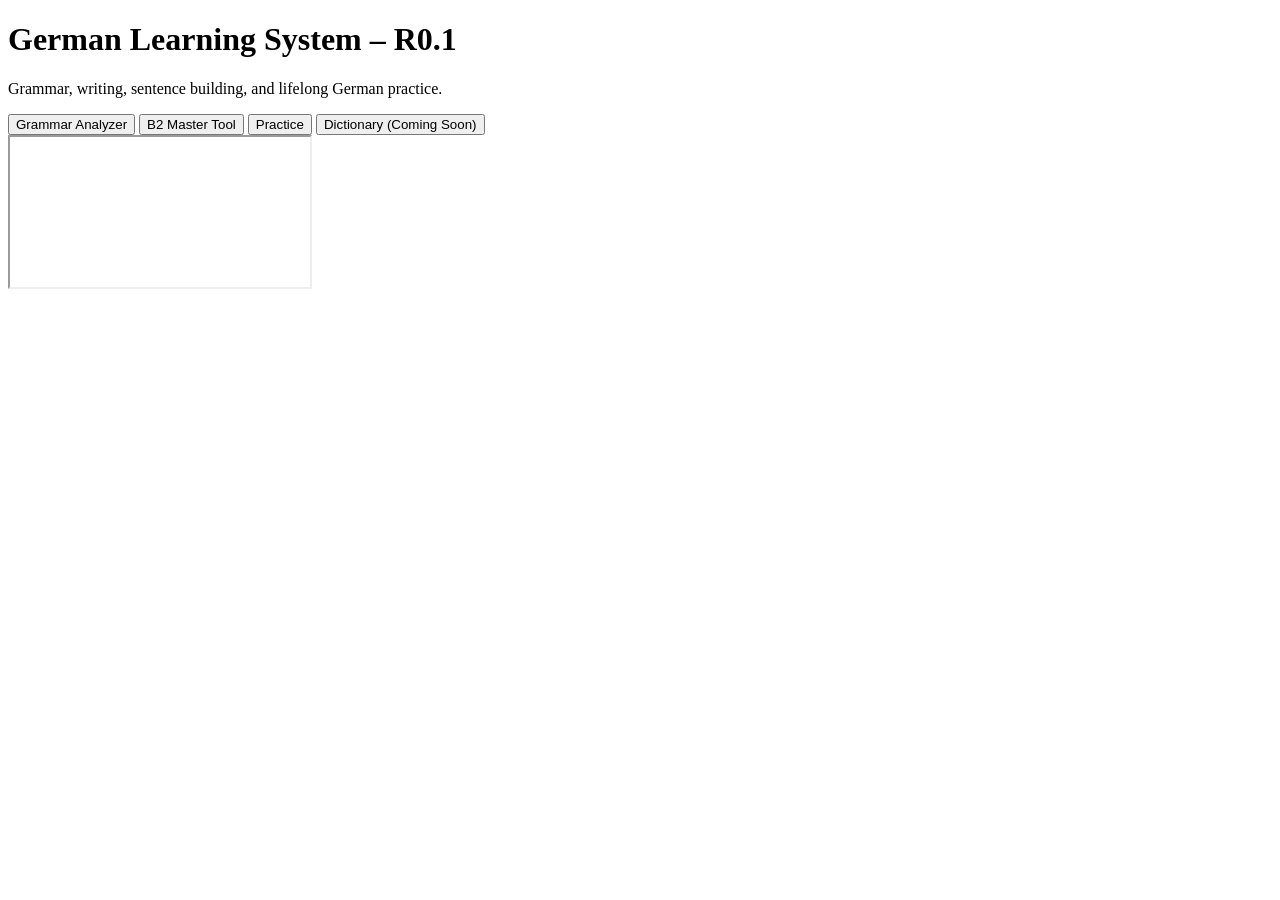
==== index.html @ bf8d0d7d "Add files via upload" ====
<!DOCTYPE html>
<html lang="en">
<head>
    <meta charset="UTF-8">
    <meta name="viewport" content="width=device-width, initial-scale=1.0">
    <title>German Learning System</title>
    <link rel="stylesheet" href="../assets/css/style.css">
</head>
<body>
    <div class="container">
        <h1>German Learning System – R0.1</h1>
        <p class="subtitle">Grammar, writing, sentence building, and lifelong German practice.</p>

        <div class="menu">
            <button onclick="openPage('grammar')">Grammar Analyzer</button>
            <button onclick="openPage('b2')">B2 Master Tool</button>
            <button onclick="openPage('practice')">Practice</button>
            <button onclick="openPage('dictionary')">Dictionary (Coming Soon)</button>
        </div>

        <iframe id="viewer" src="" title="Learning Tool Viewer"></iframe>
    </div>

    <script>
        function openPage(page) {
            const viewer = document.getElementById("viewer");

            if (page === "grammar") {
                viewer.src = "02_Grammatik_Analyser_v4b.html";
            } else if (page === "b2") {
                viewer.src = "01_B2_Master_Tool_v8.html";
            } else if (page === "practice") {
                viewer.src = "practice.html";
            } else {
                viewer.src = "";
                alert("Coming soon 🚧");
            }
        }
    </script>
    <script type="module" src="./main.js"></script>
</body>
</html>
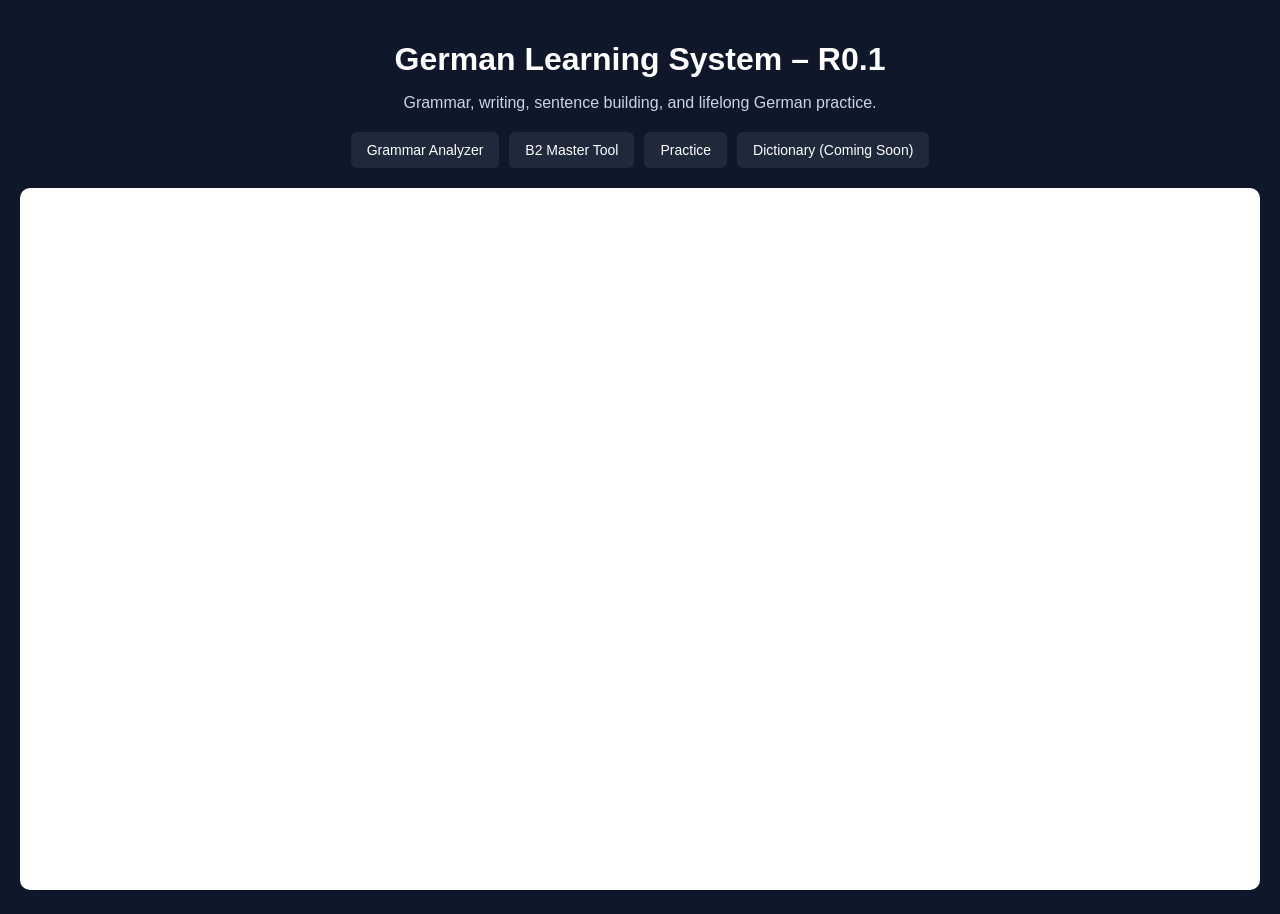
==== commit ab3d8da3: "Update index.html Index updated new links from Chat since we put it into repo" ====
--- a/index.html
+++ b/index.html
@@ -4,7 +4,9 @@
     <meta charset="UTF-8">
     <meta name="viewport" content="width=device-width, initial-scale=1.0">
     <title>German Learning System</title>
-    <link rel="stylesheet" href="../assets/css/style.css">
+
+    <!-- CSS -->
+    <link rel="stylesheet" href="css/style.css">
 </head>
 <body>
     <div class="container">
@@ -37,6 +39,8 @@
             }
         }
     </script>
-    <script type="module" src="./main.js"></script>
+
+    <!-- MAIN JS (now inside /js folder) -->
+    <script type="module" src="js/main.js"></script>
 </body>
-</html>+</html>
--- a/css/style.css
+++ b/css/style.css
@@ -0,0 +1,51 @@
+body {
+    margin: 0;
+    font-family: Arial, sans-serif;
+    background: #0f172a;
+    color: white;
+}
+
+.container {
+    padding: 20px;
+}
+
+h1 {
+    text-align: center;
+    margin-bottom: 8px;
+}
+
+.subtitle {
+    text-align: center;
+    color: #cbd5e1;
+    margin-bottom: 20px;
+}
+
+.menu {
+    display: flex;
+    justify-content: center;
+    flex-wrap: wrap;
+    gap: 10px;
+    margin-bottom: 20px;
+}
+
+button {
+    padding: 10px 16px;
+    border: none;
+    border-radius: 6px;
+    background: #1e293b;
+    color: white;
+    cursor: pointer;
+    font-size: 14px;
+}
+
+button:hover {
+    background: #334155;
+}
+
+iframe {
+    width: 100%;
+    height: 78vh;
+    border: none;
+    border-radius: 10px;
+    background: white;
+}
